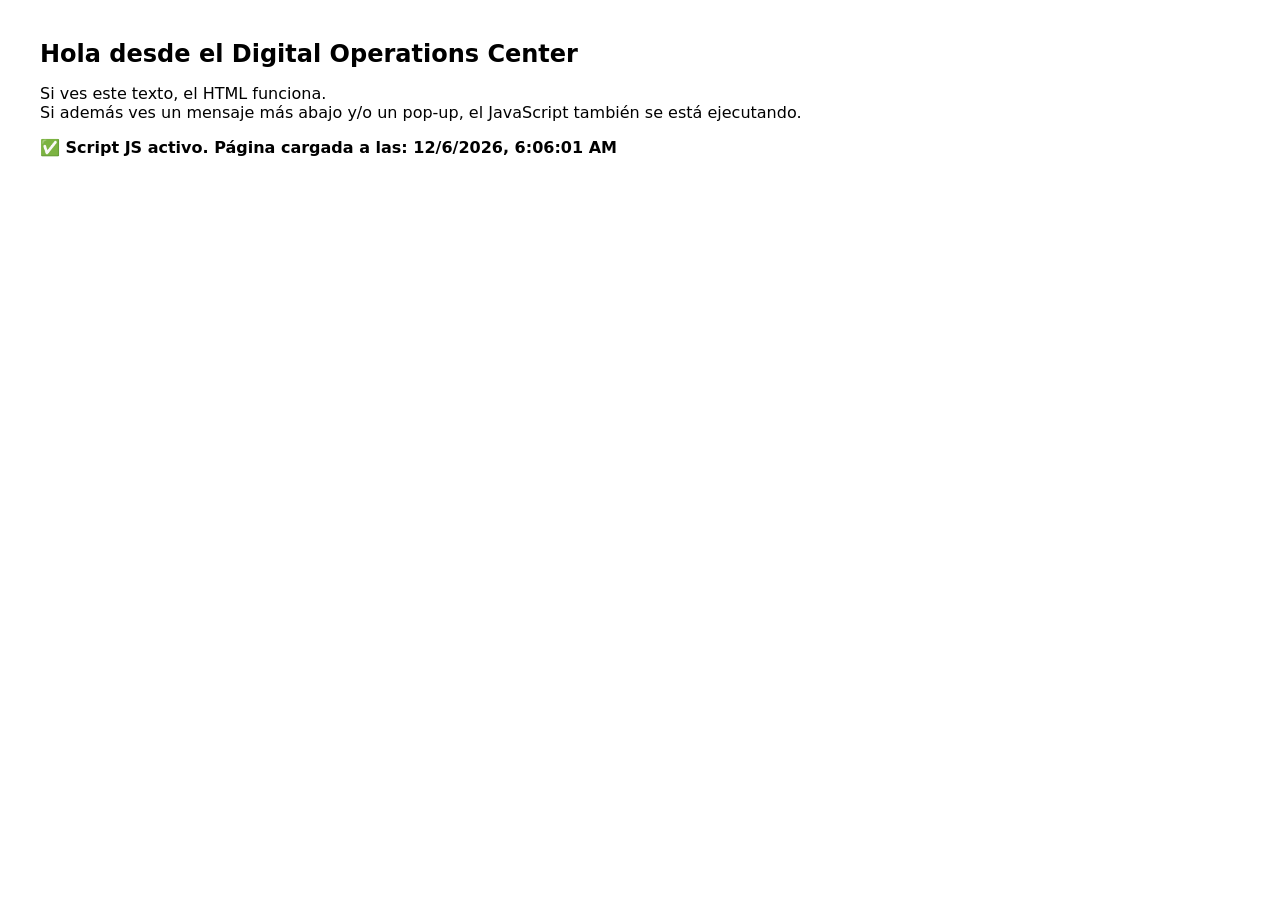
==== index.html @ 1c3e7440 "Update and rename HTMLPage1.html to index.html" ====
﻿<!DOCTYPE html>
<html lang="es">
<head>
    <meta charset="UTF-8">
    <title>Prueba DOC + JavaScript</title>
    <style>
        body {
            font-family: system-ui, Arial, sans-serif;
            margin: 40px;
        }

        h1 {
            font-size: 24px;
        }

        #mensaje {
            margin-top: 16px;
            font-weight: bold;
        }
    </style>
</head>
<body>
    <h1>Hola desde el Digital Operations Center</h1>
    <p>
        Si ves este texto, el HTML funciona.<br>
        Si además ves un mensaje más abajo y/o un pop-up, el JavaScript también se está ejecutando.
    </p>

    <p id="mensaje"></p>

    <script>
        document.addEventListener('DOMContentLoaded', function () {
            const mensaje = document.getElementById('mensaje');
            const ahora = new Date();

            mensaje.textContent = '✅ Script JS activo. Página cargada a las: ' + ahora.toLocaleString();

            alert('JS cargado correctamente desde SharePoint (prueba DOC).');
        });
    </script>
</body>
</html>
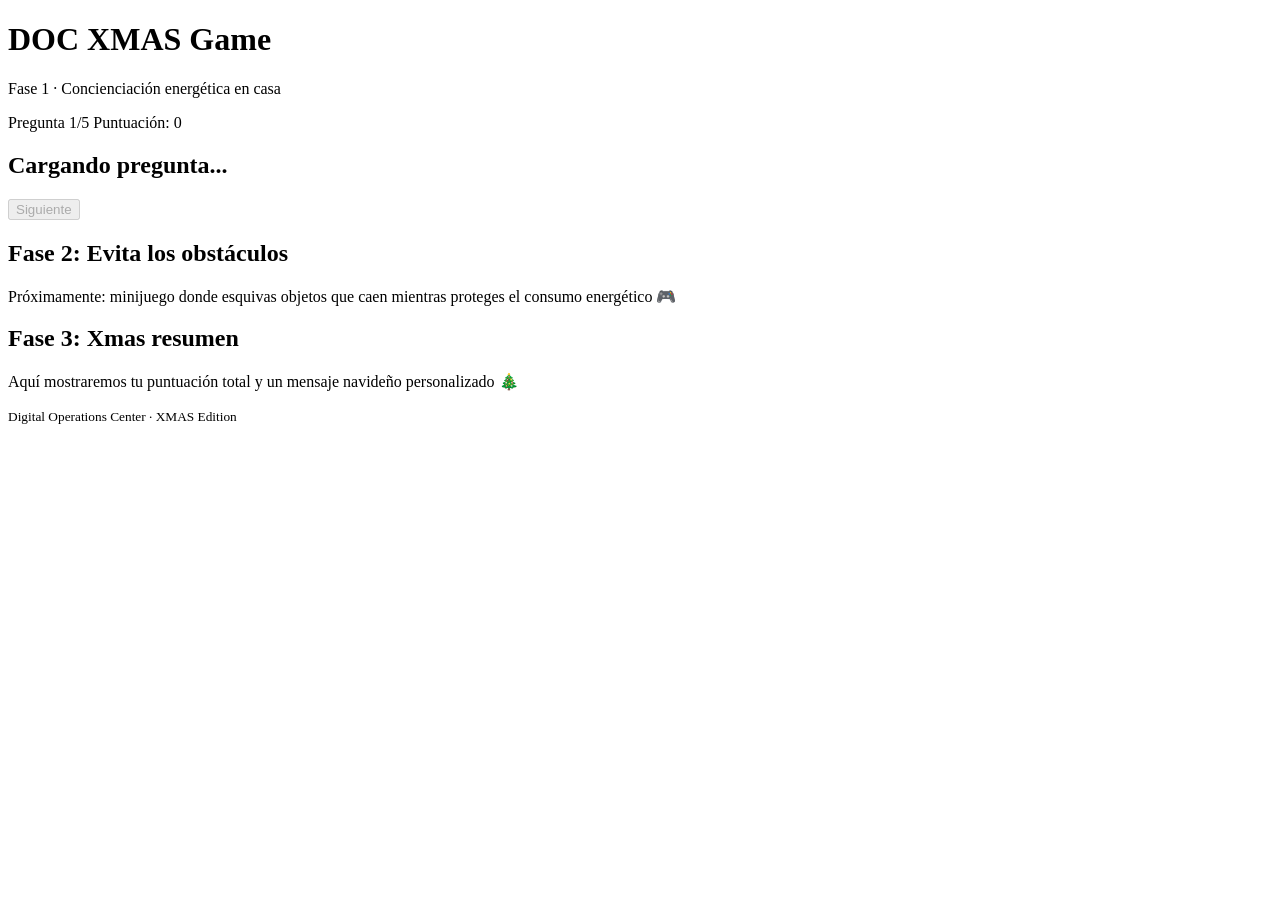
==== commit 16f23bf9: "Update index.html" ====
--- a/index.html
+++ b/index.html
@@ -1,42 +1,63 @@
-﻿<!DOCTYPE html>
+<!DOCTYPE html>
 <html lang="es">
 <head>
     <meta charset="UTF-8">
-    <title>Prueba DOC + JavaScript</title>
-    <style>
-        body {
-            font-family: system-ui, Arial, sans-serif;
-            margin: 40px;
-        }
-
-        h1 {
-            font-size: 24px;
-        }
-
-        #mensaje {
-            margin-top: 16px;
-            font-weight: bold;
-        }
-    </style>
+    <title>DOC XMAS Game - Fase 1</title>
+    <meta name="viewport" content="width=device-width, initial-scale=1">
+    <link rel="stylesheet" href="style.css">
 </head>
 <body>
-    <h1>Hola desde el Digital Operations Center</h1>
-    <p>
-        Si ves este texto, el HTML funciona.<br>
-        Si además ves un mensaje más abajo y/o un pop-up, el JavaScript también se está ejecutando.
-    </p>
+    <main class="app">
+        <header class="app-header">
+            <h1>DOC XMAS Game</h1>
+            <p class="app-subtitle">Fase 1 · Concienciación energética en casa</p>
+        </header>
 
-    <p id="mensaje"></p>
+        <!-- Contenedor general de fases -->
+        <section id="phase-quiz" class="phase phase--active" aria-label="Fase 1: Quiz energético">
+            <div class="card">
+                <div class="progress">
+                    <span id="question-counter">Pregunta 1/5</span>
+                    <span id="score-counter">Puntuación: 0</span>
+                </div>
 
-    <script>
-        document.addEventListener('DOMContentLoaded', function () {
-            const mensaje = document.getElementById('mensaje');
-            const ahora = new Date();
+                <h2 id="question-text" class="question-text">
+                    Cargando pregunta...
+                </h2>
 
-            mensaje.textContent = '✅ Script JS activo. Página cargada a las: ' + ahora.toLocaleString();
+                <div id="answers-container" class="answers"></div>
 
-            alert('JS cargado correctamente desde SharePoint (prueba DOC).');
-        });
-    </script>
+                <p id="feedback" class="feedback"></p>
+
+                <button id="next-btn" class="btn btn-primary btn-full" disabled>
+                    Siguiente
+                </button>
+            </div>
+        </section>
+
+        <!-- Fase 2: placeholder para el futuro -->
+        <section id="phase-obstacles" class="phase" aria-label="Fase 2: Evita los obstáculos">
+            <div class="card">
+                <h2>Fase 2: Evita los obstáculos</h2>
+                <p>Próximamente: minijuego donde esquivas objetos que caen mientras proteges el consumo energético 🎮</p>
+            </div>
+        </section>
+
+        <!-- Fase 3: placeholder para el futuro -->
+        <section id="phase-xmas" class="phase" aria-label="Fase 3: Xmas resumen">
+            <div class="card">
+                <h2>Fase 3: Xmas resumen</h2>
+                <p>Aquí mostraremos tu puntuación total y un mensaje navideño personalizado 🎄</p>
+            </div>
+        </section>
+
+        <footer class="app-footer">
+            <small>Digital Operations Center · XMAS Edition</small>
+        </footer>
+    </main>
+
+    <script src="script.js"></script>
 </body>
 </html>
+
+
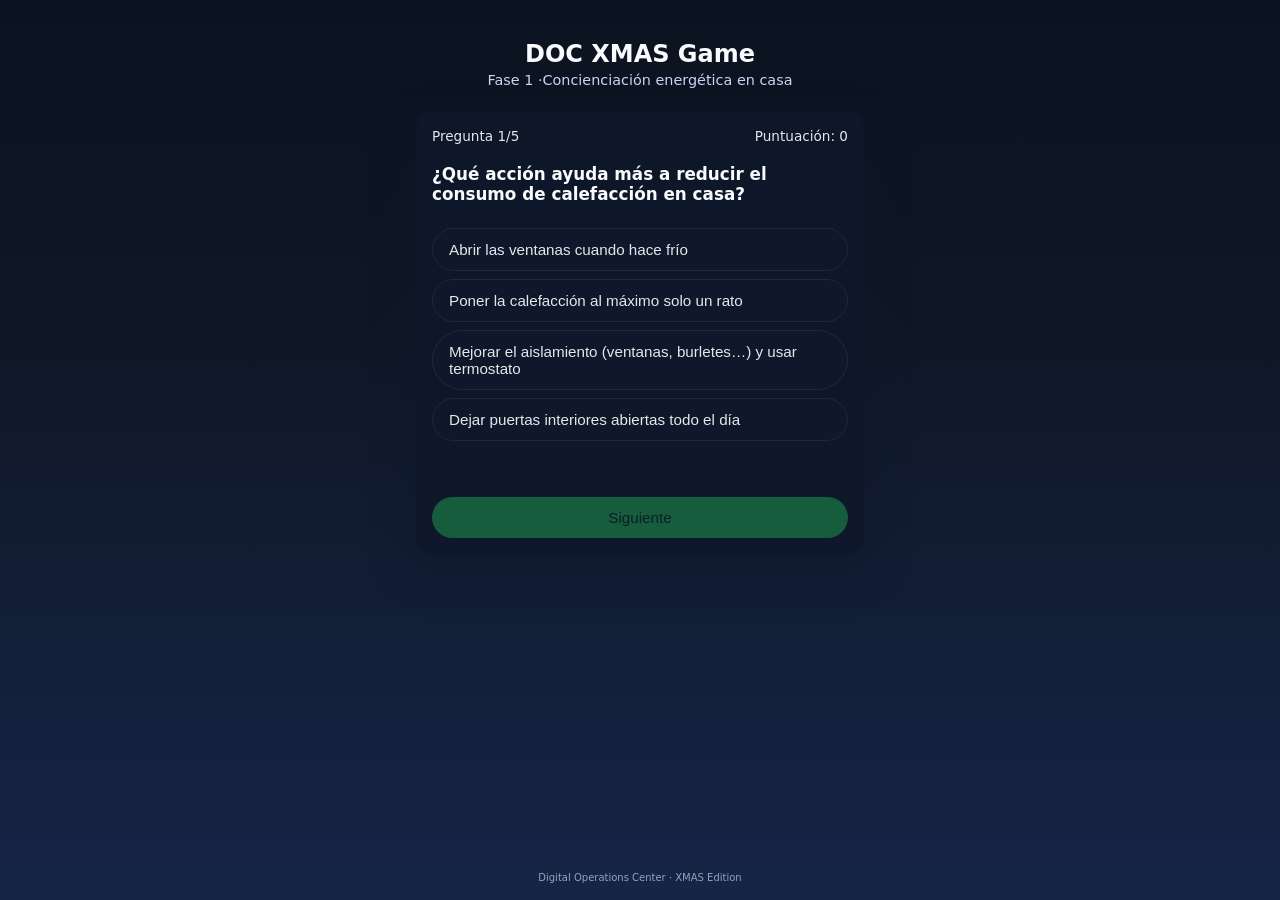
==== commit 804422b0: "Update index.html" ====
--- a/index.html
+++ b/index.html
@@ -10,7 +10,7 @@
     <main class="app">
         <header class="app-header">
             <h1>DOC XMAS Game</h1>
-            <p class="app-subtitle">Fase 1 · Concienciación energética en casa</p>
+            <p class="app-subtitle">Fase 1 ·Concienciación energética en casa</p>
         </header>
 
         <!-- Contenedor general de fases -->
@@ -61,3 +61,4 @@
 </html>
 
 
+
--- a/style.css
+++ b/style.css
@@ -0,0 +1,178 @@
+/* Reset básico */
+*,
+*::before,
+*::after {
+    box-sizing: border-box;
+    margin: 0;
+    padding: 0;
+}
+
+html, body {
+    height: 100%;
+}
+
+body {
+    font-family: system-ui, -apple-system, BlinkMacSystemFont, "Segoe UI", sans-serif;
+    background: linear-gradient(180deg, #0b1320 0%, #101828 40%, #162447 100%);
+    color: #f9fafb;
+    display: flex;
+    justify-content: center;
+}
+
+/* App layout */
+.app {
+    width: 100%;
+    max-width: 480px;
+    padding: 16px;
+    display: flex;
+    flex-direction: column;
+    gap: 16px;
+}
+
+.app-header {
+    text-align: center;
+    padding: 8px 4px;
+}
+
+.app-header h1 {
+    font-size: 1.5rem;
+    margin-bottom: 4px;
+}
+
+.app-subtitle {
+    font-size: 0.9rem;
+    color: #cbd5f5;
+}
+
+.app-footer {
+    text-align: center;
+    font-size: 0.75rem;
+    color: #94a3b8;
+    margin-top: auto;
+}
+
+/* Card principal */
+.card {
+    background: rgba(15, 23, 42, 0.9);
+    border-radius: 16px;
+    padding: 16px;
+    box-shadow: 0 16px 40px rgba(15, 23, 42, 0.6);
+    display: flex;
+    flex-direction: column;
+    gap: 12px;
+}
+
+/* Fases */
+.phase {
+    display: none;
+}
+
+.phase--active {
+    display: block;
+}
+
+/* Quiz */
+.progress {
+    display: flex;
+    justify-content: space-between;
+    font-size: 0.85rem;
+    color: #e2e8f0;
+}
+
+.question-text {
+    font-size: 1.05rem;
+    margin-top: 8px;
+}
+
+/* Respuestas */
+.answers {
+    margin-top: 12px;
+    display: flex;
+    flex-direction: column;
+    gap: 8px;
+}
+
+.btn {
+    border: none;
+    border-radius: 999px;
+    padding: 12px 16px;
+    font-size: 0.95rem;
+    font-weight: 500;
+    cursor: pointer;
+    text-align: center;
+    transition: transform 0.1s ease, box-shadow 0.1s ease, background-color 0.15s ease,
+        color 0.15s ease, opacity 0.15s ease;
+}
+
+.btn-full {
+    width: 100%;
+}
+
+.btn:active {
+    transform: scale(0.98);
+    box-shadow: 0 4px 10px rgba(15, 23, 42, 0.4);
+}
+
+.btn-primary {
+    background: #22c55e;
+    color: #022c22;
+}
+
+.btn-primary:disabled {
+    opacity: 0.4;
+    cursor: default;
+    box-shadow: none;
+    transform: none;
+}
+
+/* Botones de respuesta */
+.btn-answer {
+    background: #0f172a;
+    color: #e5e7eb;
+    border: 1px solid #1f2937;
+    text-align: left;
+}
+
+.btn-answer:hover {
+    background: #111827;
+}
+
+.btn-answer.correct {
+    background: #16a34a;
+    border-color: #16a34a;
+    color: #052e16;
+}
+
+.btn-answer.incorrect {
+    background: #b91c1c;
+    border-color: #b91c1c;
+    color: #fef2f2;
+}
+
+/* Feedback */
+.feedback {
+    min-height: 32px;
+    font-size: 0.9rem;
+    color: #e5e7eb;
+}
+
+/* Estado final */
+.final-score {
+    font-size: 1.1rem;
+    font-weight: 600;
+    margin-bottom: 4px;
+}
+
+.final-message {
+    font-size: 0.9rem;
+    color: #cbd5f5;
+    margin-bottom: 12px;
+}
+
+/* Pequeño ajuste para pantallas grandes */
+@media (min-width: 768px) {
+    .app {
+        padding-top: 32px;
+    }
+}
+
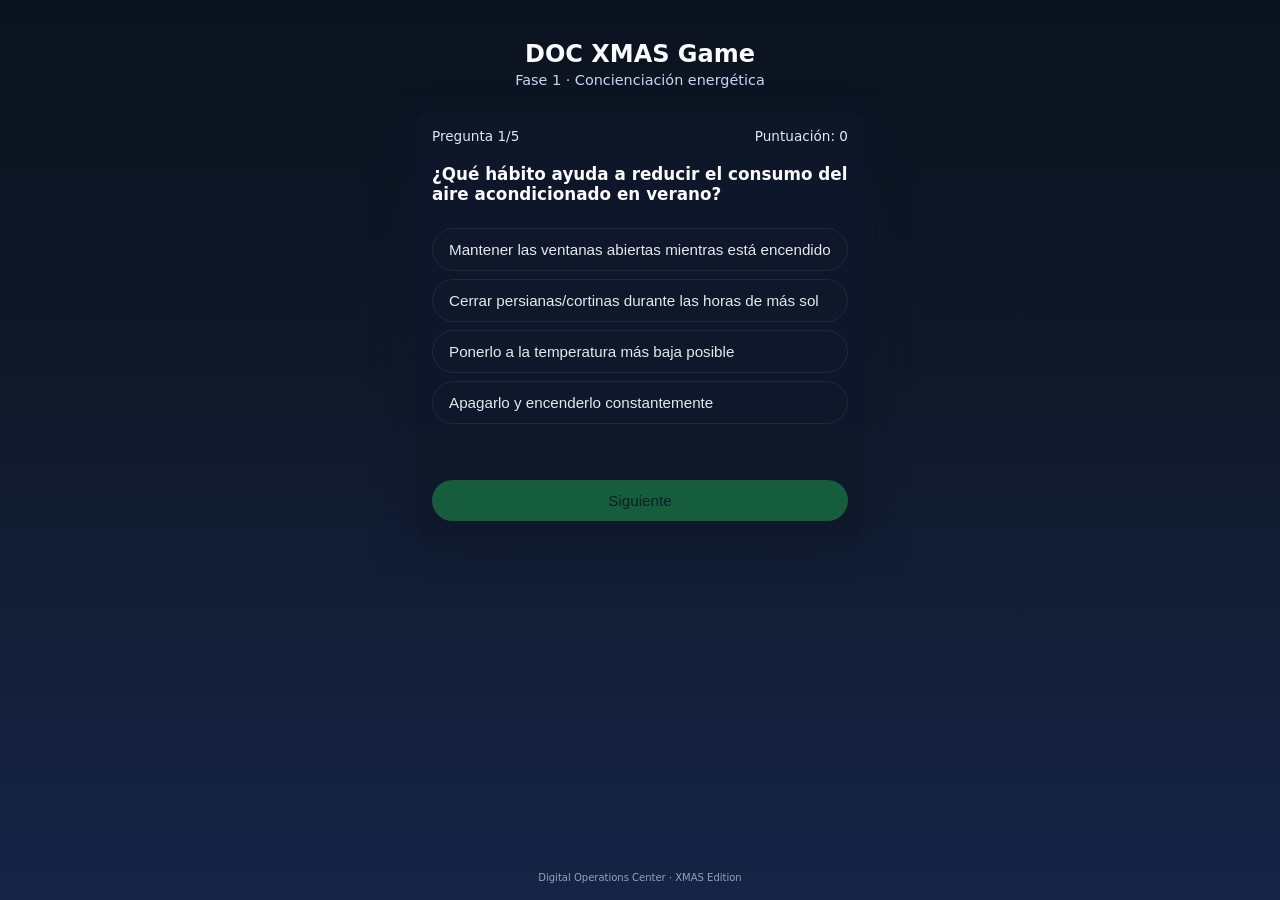
==== commit 3cc8b57e: "Update index.html" ====
--- a/index.html
+++ b/index.html
@@ -2,7 +2,7 @@
 <html lang="es">
 <head>
     <meta charset="UTF-8">
-    <title>DOC XMAS Game - Fase 1</title>
+    <title>DOC XMAS Game</title>
     <meta name="viewport" content="width=device-width, initial-scale=1">
     <link rel="stylesheet" href="style.css">
 </head>
@@ -10,10 +10,10 @@
     <main class="app">
         <header class="app-header">
             <h1>DOC XMAS Game</h1>
-            <p class="app-subtitle">Fase 1 ·Concienciación energética en casa</p>
+            <p class="app-subtitle">Fase 1 · Concienciación energética</p>
         </header>
 
-        <!-- Contenedor general de fases -->
+        <!-- Fase 1: Quiz energético -->
         <section id="phase-quiz" class="phase phase--active" aria-label="Fase 1: Quiz energético">
             <div class="card">
                 <div class="progress">
@@ -35,19 +35,36 @@
             </div>
         </section>
 
-        <!-- Fase 2: placeholder para el futuro -->
+        <!-- Fase 2: Juego de obstáculos -->
         <section id="phase-obstacles" class="phase" aria-label="Fase 2: Evita los obstáculos">
-            <div class="card">
-                <h2>Fase 2: Evita los obstáculos</h2>
-                <p>Próximamente: minijuego donde esquivas objetos que caen mientras proteges el consumo energético 🎮</p>
+            <div class="card card-game">
+                <div class="progress">
+                    <span>Fase 2 · Evita los obstáculos</span>
+                    <span id="game-score-label">Puntuación: 0</span>
+                </div>
+
+                <canvas id="game-canvas" width="320" height="480"></canvas>
+
+                <p id="game-message" class="game-message">
+                    Esquiva los bloques que caen. Toca las flechas para moverte y pulsa “Start”.
+                </p>
+
+                <div class="game-controls">
+                    <button id="btn-left" class="btn btn-secondary" type="button">◀</button>
+                    <button id="btn-start-game" class="btn btn-primary" type="button">Start</button>
+                    <button id="btn-right" class="btn btn-secondary" type="button">▶</button>
+                </div>
             </div>
         </section>
 
-        <!-- Fase 3: placeholder para el futuro -->
+        <!-- Fase 3: Xmas resumen (placeholder) -->
         <section id="phase-xmas" class="phase" aria-label="Fase 3: Xmas resumen">
             <div class="card">
                 <h2>Fase 3: Xmas resumen</h2>
-                <p>Aquí mostraremos tu puntuación total y un mensaje navideño personalizado 🎄</p>
+                <p>
+                    Aquí mostraremos tu puntuación total y un mensaje navideño personalizado 🎄  
+                    (Fase aún por desarrollar).
+                </p>
             </div>
         </section>
 
@@ -62,3 +79,5 @@
 
 
 
+
+
